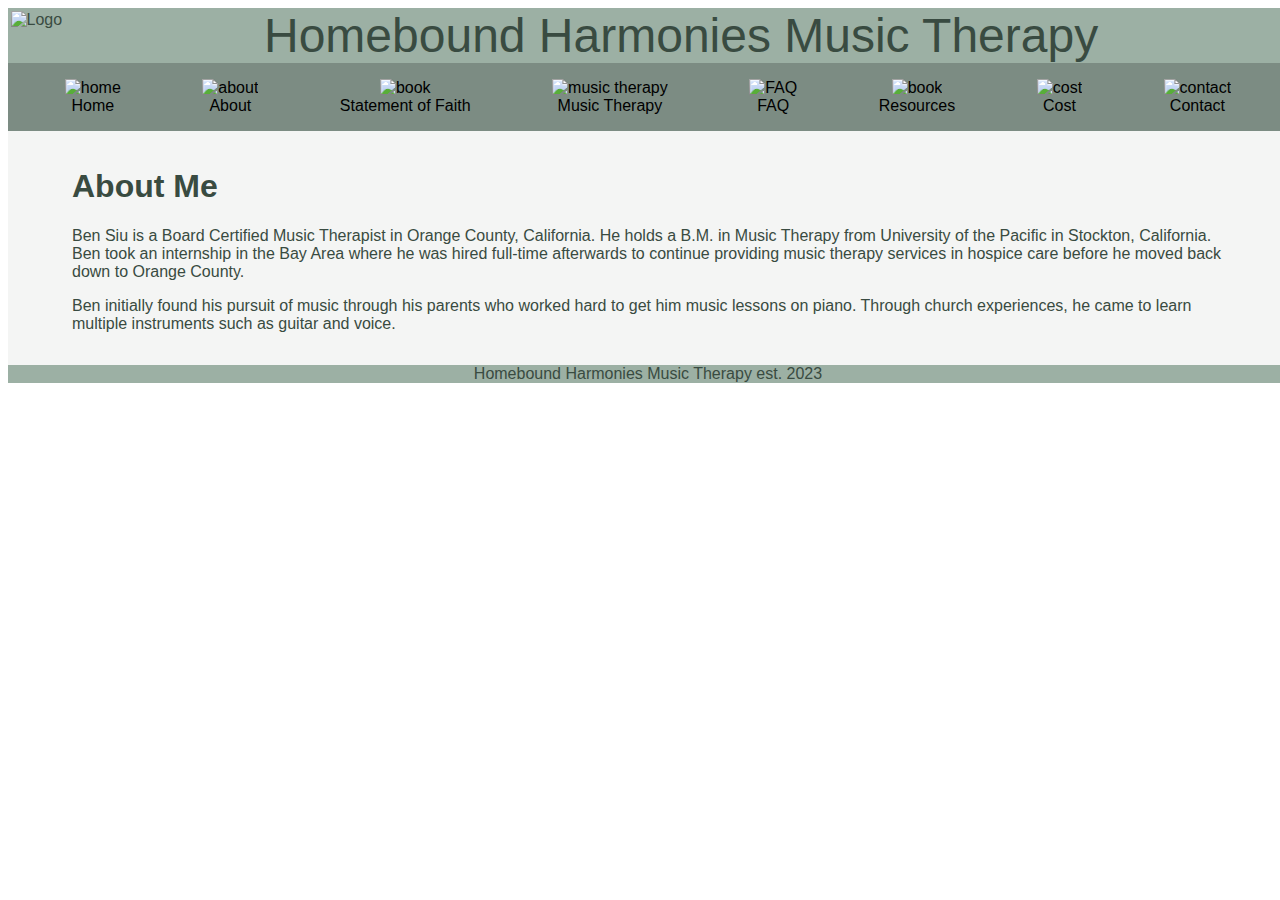
==== html/about.html @ 9d93b036 "Revise About, add padding to content, implement Blue Letter Bible tool" ====
<!DOCTYPE html>
<html lang="en">
  <head>
    <meta charset="UTF-8" />
    <meta http-equiv="X-UA-Compatible" content="IE=edge" />
    <meta name="viewport" content="width=device-width, initial-scale=1.0" />
    <title>Homepage</title>
    <link rel="stylesheet" href="/style/style.css" />
    <meta name="viewport" content="width=device-width, initial-scale=1" />
  </head>

  <body>
    <div class="header">
      <div class="logo">
        <div class="logoImage">
          <img src="/images/Logo1Gold.svg" alt="Logo" height="150em" />
        </div>
        <div class="logoName">Homebound Harmonies Music Therapy</div>
      </div>
      <ul class="banner">
        <li class="headerButton">
          <a href="/index.html"
            ><img
              class="headerImg"
              src="/images/home.svg"
              alt="home"
            /><br />Home</a
          >
        </li>
        <li class="headerButton">
          <a href="/html/about.html"
            ><img
              class="headerImg"
              src="/images/about.svg"
              alt="about"
            /><br />About</a
          >
        </li>
        <li class="headerButton">
          <a href="/html/statementOfFaith.html"
            ><img
              class="headerImg"
              src="/images/book-open.svg"
              alt="book"
            /><br />Statement of Faith</a
          >
        </li>
        <li class="headerButton">
          <a href="/html/musicTherapy.html"
            ><img
              class="headerImg"
              src="/images/music.svg"
              alt="music therapy"
            /><br />Music Therapy</a
          >
        </li>
        <li class="headerButton">
          <a href="/html/FAQ.html"
            ><img
              class="headerImg"
              src="/images/question.svg"
              alt="FAQ"
            /><br />FAQ</a
          >
        </li>
        <li class="headerButton">
          <a href="/html/resources.html"
            ><img
              class="headerImg"
              src="/images/book.svg"
              alt="book"
            /><br />Resources</a
          >
        </li>
        <li class="headerButton">
          <a href="/html/cost.html"
            ><img
              class="headerImg"
              src="/images/clipboard.svg"
              alt="cost"
            /><br />Cost</a
          >
        </li>
        <li class="headerButton">
          <a href="/html/contact.html"
            ><img
              class="headerImg"
              src="/images/inbox.svg"
              alt="contact"
            /><br />Contact</a
          >
        </li>
      </ul>
    </div>
    <div class="body">
        <div class="content">
          <h1>About Me</h1>
          <p> Ben Siu is a Board Certified Music Therapist in Orange County, California. He holds a B.M. in Music Therapy from University of the Pacific in Stockton, California. Ben took an internship in the Bay Area where he was hired full-time afterwards to continue providing music therapy services in hospice care before he moved back down to Orange County. 
          <p>Ben initially found his pursuit of music through his parents who worked hard to get him music lessons on piano. Through church experiences, he came to learn multiple instruments such as guitar and voice.</p>
          </p>
          <!-- <p>Hello, my name is Ben Siu and I was born and raised in Southern California. I'm glad to have the opportunity to introduce myself to you. I grew up in church, yet did not have saving faith until later when I was in college at University of the Pacific in Stockton, California where I received my Bachelor’s Degree in Music Therapy in 2015. </p>
          <p>I would describe my experience of salvation as coming to the realization that the Bible simply meant what it says. God has revealed through his word that I am a sinner, yet through his loving kindness, he sent Jesus to take the penalty of sin and die on the cross, taking our place to become accursed. Yet death could not hold Jesus and He was raised to life. His call for me at that time was to receive His love as manifested in the gospel and to respond in love through a life of worship through repentance and continually turning to Him.</p>
          <p>After college, I took on an internship at a non-profit hospice organization in the Bay Area of California where I transitioned to full time work for a few years, providing music therapy services to those at end of life. After those few years, I moved back to my home town in the Orange County area where I continue to serve the older adult and end-of-life population.</p>
        </div> -->

        </div>
    <div class="footer">Homebound Harmonies Music Therapy est. 2023</div>
  </body>
</html>
---- style/style.css ----
body {
  font-family: -apple-system, BlinkMacSystemFont, Lato, Roboto, Helvetica Neue,
    Arial, sans-serif;
  color: #394b41;
  display: grid;
  grid-template-areas:
    /* "header sidebar"
    "body sidebar"
    "footer sidebar"; */
    "header"
    "body"
    "footer";
  grid-template-rows: auto auto 10vh;
}

#picContain{
  position: relative;
}

#coverPic{
  max-width: 100vw;
}

#welcomeBox{
  font-size: 5vw;
  position: absolute;
  top: 30%;
  left: 5%;
}

.header {
  grid-area: header;
  background-color: #9cb0a4;
  display: grid;
}


.logo {
  display: grid;
  /* grid-template-areas: "logoImage logoName"; */
  grid-template-columns: 20vw 80vw;
}

.body {
  grid-area: body;
  background-color: #f4f5f4;
}
.content{
  padding: 1rem 4rem 1rem 4rem;

}

.footer {
  grid-area: footer;
  background: #9cb0a4;
}

.banner{
  margin: 0;
  display: flex;
  flex-direction: row;
  justify-content: space-around;
  list-style-type: none;
  background-color: rgba(0, 0, 0, 0.2);
  align-items: center;
  overflow: auto;
  white-space: nowrap;
  padding: 1em;
}


.headerButton{
  max-width: 100%;
  text-align: center;
  /* border-right: 1rem solid rgb(156, 176, 164, 0); */
}

/* #sidebarPic {
  min-height: 100vh;
  max-width: 30vw;
  object-fit:cover;
  overflow: hidden;
} */
a:link {
  color: #000000;;
  text-decoration: none;
}

a:visited {
  color: #000000;;
  text-decoration: none;
}

a:hover {
  text-decoration: underline;
}

a:active {
  text-decoration: underline;
}

.SoF{
  text-align: center;
}

.logoImage{
  padding: 1%;
}
.logoName{
  font-size: 3em;
  align-self: center;
}

.footer{
  text-align: center;
}
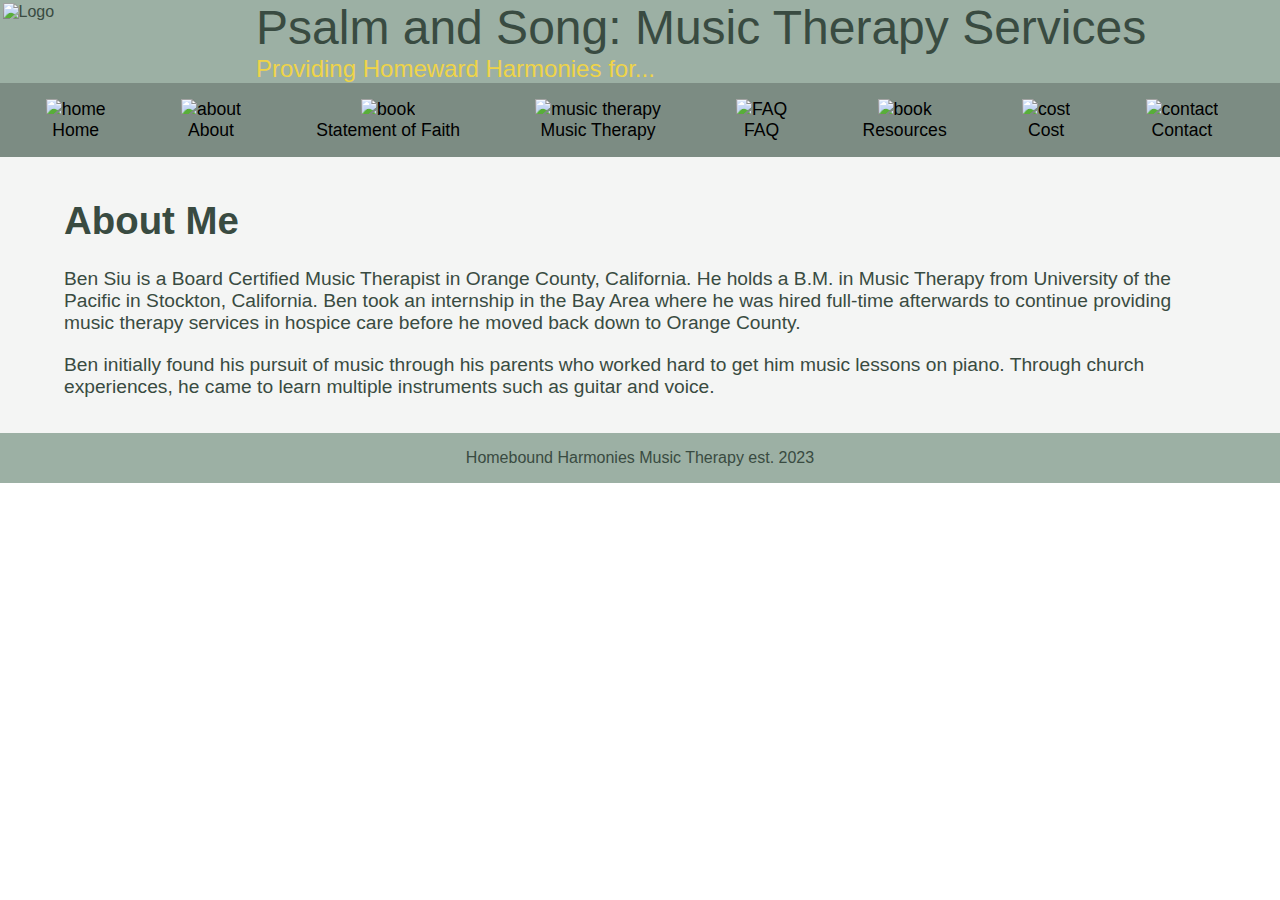
==== commit 2b9ebd24: "Implement CSS styling for header, grid,add Home content" ====
--- a/html/about.html
+++ b/html/about.html
@@ -4,7 +4,7 @@
     <meta charset="UTF-8" />
     <meta http-equiv="X-UA-Compatible" content="IE=edge" />
     <meta name="viewport" content="width=device-width, initial-scale=1.0" />
-    <title>Homepage</title>
+    <title>About-Psalm and Song</title>
     <link rel="stylesheet" href="/style/style.css" />
     <meta name="viewport" content="width=device-width, initial-scale=1" />
   </head>
@@ -15,8 +15,10 @@
         <div class="logoImage">
           <img src="/images/Logo1Gold.svg" alt="Logo" height="150em" />
         </div>
-        <div class="logoName">Homebound Harmonies Music Therapy</div>
-      </div>
+        <div class="logoTextContent">
+          <div class="logoName">Psalm and Song: Music Therapy Services</div>
+          <div id="slogan">Providing Homeward Harmonies for...</div>
+        </div>      </div>
       <ul class="banner">
         <li class="headerButton">
           <a href="/index.html"
--- a/style/style.css
+++ b/style/style.css
@@ -4,13 +4,11 @@
   color: #394b41;
   display: grid;
   grid-template-areas:
-    /* "header sidebar"
-    "body sidebar"
-    "footer sidebar"; */
     "header"
     "body"
     "footer";
-  grid-template-rows: auto auto 10vh;
+  grid-template-rows: auto 1fr auto;
+  margin: 0;
 }
 
 #picContain{
@@ -21,31 +19,95 @@
   max-width: 100vw;
 }
 
-#welcomeBox{
-  font-size: 5vw;
-  position: absolute;
-  top: 30%;
-  left: 5%;
+
+/* HEADER CONTENT */
+
+.logoImage{
+  padding: 1%;
+}
+
+.logoTextContent{
+  align-self: center;
+  grid-template-areas: logoTextContent;
+}
+.logoName{
+  font-size: 3em;
+  /* color: #eed349 */
+}
+
+#slogan{
+  font-size: 1.5em;
+  color: #efd448; 
+  font-weight: lighter;
+
 }
 
 .header {
   grid-area: header;
   background-color: #9cb0a4;
   display: grid;
+  grid-template-areas: 
+  "logo logoTextContent"  
+  "banner banner";
+}
+
+.logo {
+  display: grid;
+  grid-template-columns: 20vw 80vw;
+  grid-area: logo;
+}
+
+/* NAVBAR CONTENT */
+.banner{
+  margin: 0;
+  display: flex;
+  flex-direction: row;
+  justify-content: space-around;
+  list-style-type: none;
+  background-color: rgba(0, 0, 0, 0.2);
+  /* background-color: #B0A49C; */
+  align-items: center;
+  overflow: auto;
+  white-space: nowrap;
+  padding: 1em;
+  grid-area: banner;
 }
 
 
-.logo {
-  display: grid;
-  /* grid-template-areas: "logoImage logoName"; */
-  grid-template-columns: 20vw 80vw;
+.headerButton{
+  max-width: 100%;
+  text-align: center;
+  border-right: 1rem solid rgb(156, 176, 164, 0);
+  font-size: 1.1em;
 }
+
+.headerButton > a:link {
+  color: #000000;;
+  text-decoration: none;
+}
+
+.headerButton > a:visited {
+  color: #000000;;
+  text-decoration: none;
+}
+
+.headerButton:hover {
+  text-decoration: underline;
+}
+/* 
+a:active {
+  text-decoration: underline;
+} */
+
+/* BODY CONTENT */
 
 .body {
   grid-area: body;
   background-color: #f4f5f4;
+  min-height: 100%;
 }
 .content{
+  font-size: 1.2em;
   padding: 1rem 4rem 1rem 4rem;
 
 }
@@ -55,62 +117,33 @@
   background: #9cb0a4;
 }
 
-.banner{
-  margin: 0;
-  display: flex;
-  flex-direction: row;
-  justify-content: space-around;
-  list-style-type: none;
-  background-color: rgba(0, 0, 0, 0.2);
-  align-items: center;
-  overflow: auto;
-  white-space: nowrap;
-  padding: 1em;
-}
 
 
-.headerButton{
-  max-width: 100%;
+/* SUBPAGE CONTENT */
+
+#purposeStatement, #missionStatement{
   text-align: center;
-  /* border-right: 1rem solid rgb(156, 176, 164, 0); */
-}
-
-/* #sidebarPic {
-  min-height: 100vh;
-  max-width: 30vw;
-  object-fit:cover;
-  overflow: hidden;
-} */
-a:link {
-  color: #000000;;
-  text-decoration: none;
-}
-
-a:visited {
-  color: #000000;;
-  text-decoration: none;
-}
-
-a:hover {
-  text-decoration: underline;
-}
-
-a:active {
-  text-decoration: underline;
 }
 
 .SoF{
   text-align: center;
 }
 
-.logoImage{
-  padding: 1%;
+#welcomeBox{
+  font-size: 5vw;
+  position: absolute;
+  top: 30%;
+  left: 5%;
 }
-.logoName{
-  font-size: 3em;
-  align-self: center;
+
+#missionStatement{
+  text-align: center;
 }
+
+/* FOOTER CONTENT */
 
 .footer{
   text-align: center;
+  align-self: center;
+  padding: 1rem;
 }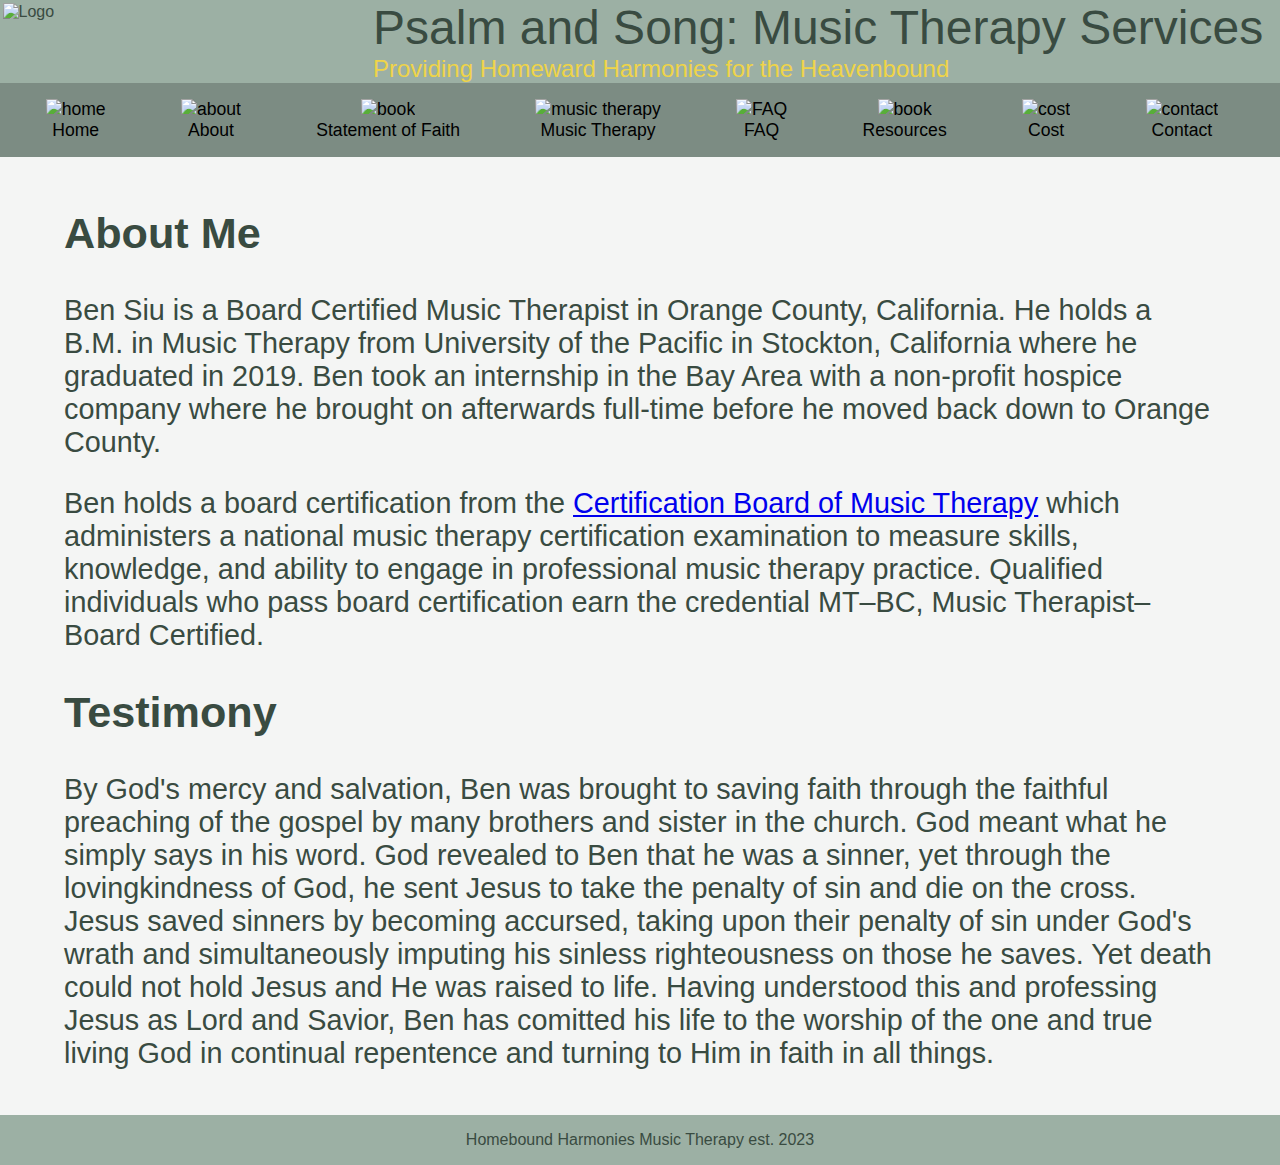
==== commit 8a982e8b: "adjust logo across pages, add content to subpages-about, contact, cost, SoF, create e-mail form" ====
--- a/html/about.html
+++ b/html/about.html
@@ -17,7 +17,7 @@
         </div>
         <div class="logoTextContent">
           <div class="logoName">Psalm and Song: Music Therapy Services</div>
-          <div id="slogan">Providing Homeward Harmonies for...</div>
+          <div id="slogan">Providing Homeward Harmonies for the Heavenbound </div>
         </div>      </div>
       <ul class="banner">
         <li class="headerButton">
@@ -96,14 +96,12 @@
     </div>
     <div class="body">
         <div class="content">
-          <h1>About Me</h1>
-          <p> Ben Siu is a Board Certified Music Therapist in Orange County, California. He holds a B.M. in Music Therapy from University of the Pacific in Stockton, California. Ben took an internship in the Bay Area where he was hired full-time afterwards to continue providing music therapy services in hospice care before he moved back down to Orange County. 
-          <p>Ben initially found his pursuit of music through his parents who worked hard to get him music lessons on piano. Through church experiences, he came to learn multiple instruments such as guitar and voice.</p>
-          </p>
-          <!-- <p>Hello, my name is Ben Siu and I was born and raised in Southern California. I'm glad to have the opportunity to introduce myself to you. I grew up in church, yet did not have saving faith until later when I was in college at University of the Pacific in Stockton, California where I received my Bachelor’s Degree in Music Therapy in 2015. </p>
-          <p>I would describe my experience of salvation as coming to the realization that the Bible simply meant what it says. God has revealed through his word that I am a sinner, yet through his loving kindness, he sent Jesus to take the penalty of sin and die on the cross, taking our place to become accursed. Yet death could not hold Jesus and He was raised to life. His call for me at that time was to receive His love as manifested in the gospel and to respond in love through a life of worship through repentance and continually turning to Him.</p>
-          <p>After college, I took on an internship at a non-profit hospice organization in the Bay Area of California where I transitioned to full time work for a few years, providing music therapy services to those at end of life. After those few years, I moved back to my home town in the Orange County area where I continue to serve the older adult and end-of-life population.</p>
-        </div> -->
+          <h2>About Me</h2>
+          <p> Ben Siu is a Board Certified Music Therapist in Orange County, California. He holds a B.M. in Music Therapy from University of the Pacific in Stockton, California where he graduated in 2019. Ben took an internship in the Bay Area with a non-profit hospice company where he brought on afterwards full-time  before he moved back down to Orange County. 
+          <p>Ben holds a board certification from the <a href="https://www.cbmt.org/">Certification Board of Music Therapy</a> which administers a national music therapy certification examination to measure skills, knowledge, and ability to engage in professional music therapy practice. Qualified individuals who pass board certification earn the credential MT–BC, Music Therapist–Board Certified.</p>
+          <h2>Testimony</h2>
+          <p>By God's mercy and salvation, Ben was brought to saving faith through the faithful preaching of the gospel by many brothers and sister in the church. God meant what he simply says in his word. God revealed to Ben that he was a sinner, yet through the lovingkindness of God, he sent Jesus to take the penalty of sin and die on the cross. Jesus saved sinners by becoming accursed, taking upon their penalty of sin under God's wrath and simultaneously imputing his sinless righteousness on those he saves. Yet death could not hold Jesus and He was raised to life. Having understood this and professing Jesus as Lord and Savior, Ben has comitted his life to the worship of the one and true living God in continual repentence and turning to Him in faith in all things.</p>
+        </div>
 
         </div>
     <div class="footer">Homebound Harmonies Music Therapy est. 2023</div>
--- a/style/style.css
+++ b/style/style.css
@@ -1,3 +1,6 @@
+:root{
+--defaultText: 3.2vh;
+}
 body {
   font-family: -apple-system, BlinkMacSystemFont, Lato, Roboto, Helvetica Neue,
     Arial, sans-serif;
@@ -22,16 +25,36 @@
 
 /* HEADER CONTENT */
 
+
+.header {
+  grid-area: header;
+  background-color: #9cb0a4;
+  display: grid;
+  grid-template-areas: 
+  "logo logo"  
+  "banner banner";
+}
+
+.logo {
+  display: grid; 
+  grid-template-columns: 20vw 80vw;
+  grid-area: logo;
+  grid-template-areas: "logoImage logoTextContent";
+}
 .logoImage{
   padding: 1%;
+  grid-area: logoImage;
+  min-width: 20vw;
 }
 
 .logoTextContent{
   align-self: center;
-  grid-template-areas: logoTextContent;
+  grid-area: logoTextContent;
+  padding-left: max(13vh);
 }
 .logoName{
   font-size: 3em;
+  /* font-size:7vh; */
   /* color: #eed349 */
 }
 
@@ -42,20 +65,6 @@
 
 }
 
-.header {
-  grid-area: header;
-  background-color: #9cb0a4;
-  display: grid;
-  grid-template-areas: 
-  "logo logoTextContent"  
-  "banner banner";
-}
-
-.logo {
-  display: grid;
-  grid-template-columns: 20vw 80vw;
-  grid-area: logo;
-}
 
 /* NAVBAR CONTENT */
 .banner{
@@ -73,12 +82,23 @@
   grid-area: banner;
 }
 
+@media(max-width: 700px){
+  .banner{
+    justify-content: left;
+    overflow: auto;
+    white-space: nowrap;
+    overflow-x: scroll;
+
+  }
+}
+
 
 .headerButton{
   max-width: 100%;
   text-align: center;
   border-right: 1rem solid rgb(156, 176, 164, 0);
   font-size: 1.1em;
+
 }
 
 .headerButton > a:link {
@@ -107,7 +127,9 @@
   min-height: 100%;
 }
 .content{
-  font-size: 1.2em;
+  /* font-size: 1.2em; */
+  /* font-size: 3.2vh; */
+  font-size: var(--defaultText);
   padding: 1rem 4rem 1rem 4rem;
 
 }
@@ -140,6 +162,25 @@
   text-align: center;
 }
 
+.emailBox{
+  padding: 0.50em;
+}
+
+#emailSubmit{
+  font-size: var(--defaultText);
+  border: none;
+  background-color: #9cb0a4;
+  padding: 15px 32px;
+  color: #394b41;
+  border-radius: 0.75rem;
+}
+
+#emailSubmit:hover{
+  cursor: pointer;
+  text-decoration: underline;
+  position: relative
+}
+
 /* FOOTER CONTENT */
 
 .footer{
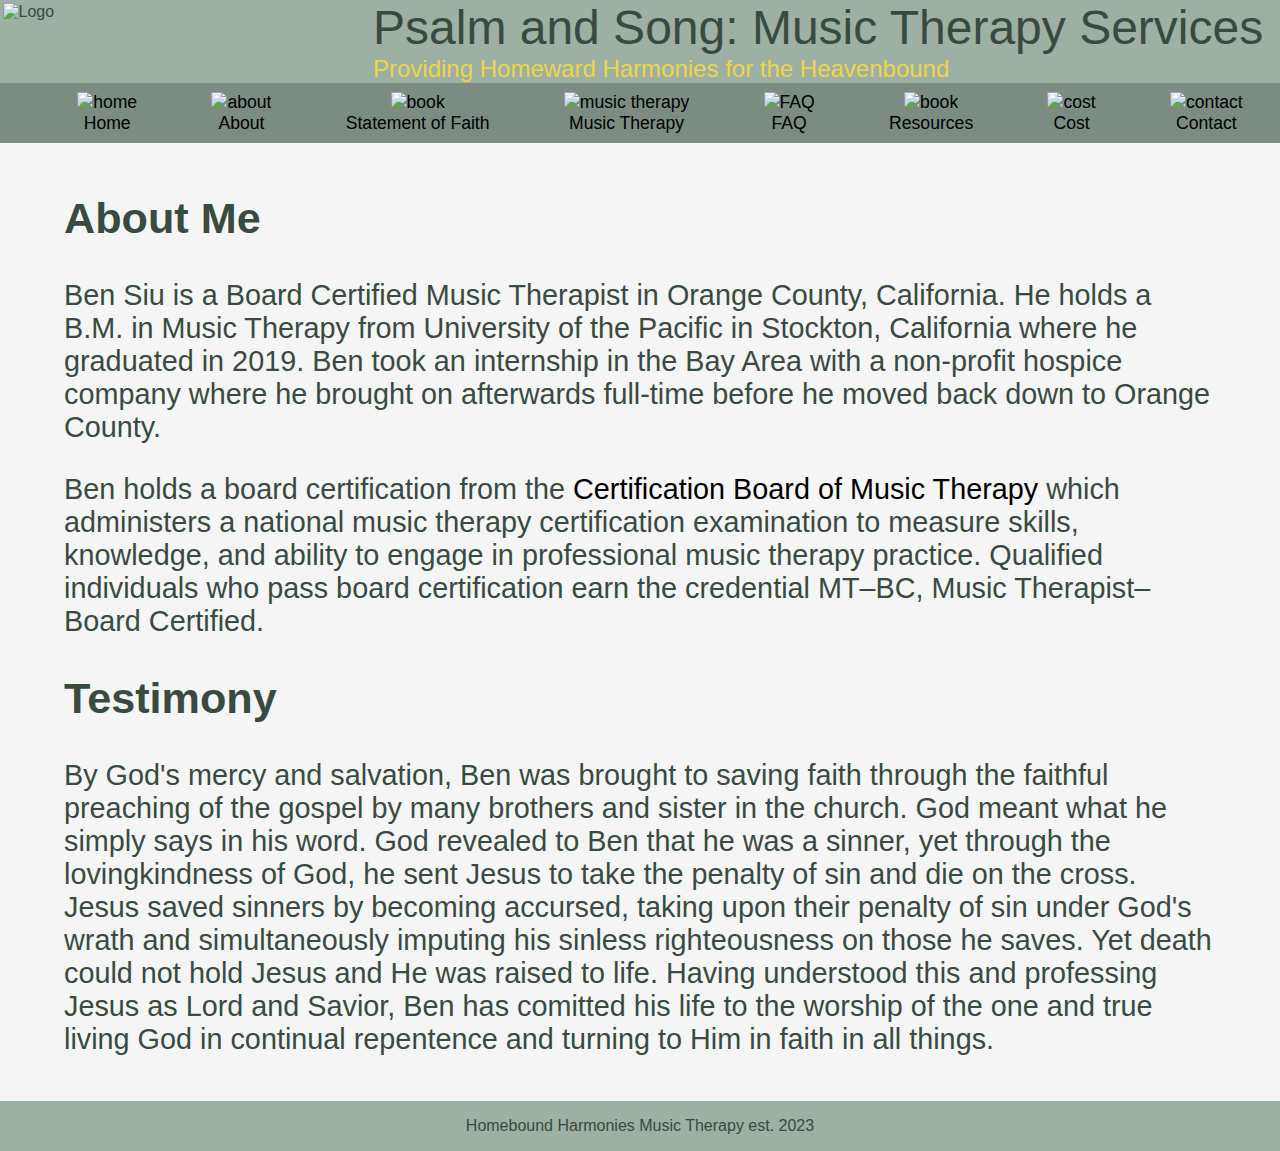
==== commit 89bafd65: "implement new mobile accessibility to all pages" ====
--- a/html/about.html
+++ b/html/about.html
@@ -10,90 +10,222 @@
   </head>
 
   <body>
-    <div class="header">
-      <div class="logo">
-        <div class="logoImage">
-          <img src="/images/Logo1Gold.svg" alt="Logo" height="150em" />
-        </div>
-        <div class="logoTextContent">
-          <div class="logoName">Psalm and Song: Music Therapy Services</div>
-          <div id="slogan">Providing Homeward Harmonies for the Heavenbound </div>
-        </div>      </div>
-      <ul class="banner">
-        <li class="headerButton">
-          <a href="/index.html"
-            ><img
-              class="headerImg"
-              src="/images/home.svg"
-              alt="home"
-            /><br />Home</a
-          >
-        </li>
-        <li class="headerButton">
-          <a href="/html/about.html"
-            ><img
-              class="headerImg"
-              src="/images/about.svg"
-              alt="about"
-            /><br />About</a
-          >
-        </li>
-        <li class="headerButton">
-          <a href="/html/statementOfFaith.html"
-            ><img
-              class="headerImg"
-              src="/images/book-open.svg"
-              alt="book"
-            /><br />Statement of Faith</a
-          >
-        </li>
-        <li class="headerButton">
-          <a href="/html/musicTherapy.html"
-            ><img
-              class="headerImg"
-              src="/images/music.svg"
-              alt="music therapy"
-            /><br />Music Therapy</a
-          >
-        </li>
-        <li class="headerButton">
-          <a href="/html/FAQ.html"
-            ><img
-              class="headerImg"
-              src="/images/question.svg"
-              alt="FAQ"
-            /><br />FAQ</a
-          >
-        </li>
-        <li class="headerButton">
-          <a href="/html/resources.html"
-            ><img
-              class="headerImg"
-              src="/images/book.svg"
-              alt="book"
-            /><br />Resources</a
-          >
-        </li>
-        <li class="headerButton">
-          <a href="/html/cost.html"
-            ><img
-              class="headerImg"
-              src="/images/clipboard.svg"
-              alt="cost"
-            /><br />Cost</a
-          >
-        </li>
-        <li class="headerButton">
-          <a href="/html/contact.html"
-            ><img
-              class="headerImg"
-              src="/images/inbox.svg"
-              alt="contact"
-            /><br />Contact</a
-          >
-        </li>
-      </ul>
+    <div id="web">
+      <div class="header">
+        <div class="logo">
+          <div class="logoImage">
+            <img src="/images/Logo1Gold.svg" alt="Logo" height="150em" />
+          </div>
+          <div class="logoTextContent">
+            <div class="logoName">Psalm and Song: Music Therapy Services</div>
+            <div id="slogan">
+              Providing Homeward Harmonies for the Heavenbound
+            </div>
+          </div>
+        </div>
+        <ul class="banner">
+          <li class="headerButton">
+            <a href="/index.html"
+              ><img
+                class="headerImg"
+                src="/images/home.svg"
+                alt="home"
+              /><br />Home</a
+            >
+          </li>
+          <li class="headerButton">
+            <a href="/html/about.html"
+              ><img
+                class="headerImg"
+                src="/images/about.svg"
+                alt="about"
+              /><br />About</a
+            >
+          </li>
+          <li class="headerButton">
+            <a href="/html/statementOfFaith.html"
+              ><img
+                class="headerImg"
+                src="/images/book-open.svg"
+                alt="book"
+              /><br />Statement of Faith</a
+            >
+          </li>
+          <li class="headerButton">
+            <a href="/html/musicTherapy.html"
+              ><img
+                class="headerImg"
+                src="/images/music.svg"
+                alt="music therapy"
+              /><br />Music Therapy</a
+            >
+          </li>
+          <li class="headerButton">
+            <a href="/html/FAQ.html"
+              ><img
+                class="headerImg"
+                src="/images/question.svg"
+                alt="FAQ"
+              /><br />FAQ</a
+            >
+          </li>
+          <li class="headerButton">
+            <a href="/html/resources.html"
+              ><img
+                class="headerImg"
+                src="/images/book.svg"
+                alt="book"
+              /><br />Resources</a
+            >
+          </li>
+          <li class="headerButton">
+            <a href="/html/cost.html"
+              ><img
+                class="headerImg"
+                src="/images/clipboard.svg"
+                alt="cost"
+              /><br />Cost</a
+            >
+          </li>
+          <li class="headerButton">
+            <a href="/html/contact.html"
+              ><img
+                class="headerImg"
+                src="/images/inbox.svg"
+                alt="contact"
+              /><br />Contact</a
+            >
+          </li>
+        </ul>
+      </div>
     </div>
+
+    <div id="mobile">
+      <div class="header">
+        <div class="logo">
+          <div class="logoImage">
+            <img src="/images/Logo1Gold.svg" alt="Logo" height="150em" />
+          </div>
+          <div class="logoTextContent">
+            <div class="logoName">Psalm and Song: Music Therapy Services</div>
+            <div id="slogan">
+              Providing Homeward Harmonies for the Heavenbound
+            </div>
+          </div>
+        </div>
+        <ul class="banner">
+          <li class="menuMain">
+            <a href="/index.html"
+              ><img
+                class="dropdownIcon"
+                src="/images/home.svg"
+                alt="home"
+              /><br />Home</a
+            >
+          </li>
+
+          <li class="menuMain">
+            <a href="" class="menuSub"
+              ><img
+                class="dropdownIcon"
+                src="/images/expand.svg"
+                alt="dropdownIcon"
+              /><br />About</a
+            >
+            <ul class="subContainer">
+              <li class="headerButton">
+                <a href="/html/about.html"
+                  ><img
+                    class="headerImg"
+                    src="/images/about.svg"
+                    alt="about"
+                  /><br />About Me</a
+                >
+              </li>
+              <li class="headerButton">
+                <a href="/html/statementOfFaith.html"
+                  ><img
+                    class="headerImg"
+                    src="/images/book-open.svg"
+                    alt="book"
+                  /><br />Statement of Faith</a
+                >
+              </li>
+            </ul>
+          </li>
+          <li class="menuMain">
+            <a href="" class="menuSub"
+              ><img
+                class="dropdownIcon"
+                src="/images/expand.svg"
+                alt="dropdownIcon"
+              /><br />Music Therapy</a
+            >
+            <ul class="subContainer">
+              <li class="headerButton">
+                <a href="/html/musicTherapy.html"
+                  ><img
+                    class="headerImg"
+                    src="/images/music.svg"
+                    alt="music therapy"
+                  /><br />About Music Therapy</a
+                >
+              </li>
+              <li class="headerButton">
+                <a href="/html/FAQ.html"
+                  ><img
+                    class="headerImg"
+                    src="/images/question.svg"
+                    alt="FAQ"
+                  /><br />FAQ</a
+                >
+              </li>
+              <li class="headerButton">
+                <a href="/html/resources.html"
+                  ><img
+                    class="headerImg"
+                    src="/images/book.svg"
+                    alt="book"
+                  /><br />Resources</a
+                >
+              </li>
+            </ul>
+          </li>
+          <li class="menuMain">
+            <a href="" class="menuSub"
+              ><img
+                class="dropdownIcon"
+                src="/images/expand.svg"
+                alt="dropdownIcon"
+              /><br />Services</a
+            >
+            <ul class="subContainer">
+              <li class="headerButton">
+                <a href="/html/cost.html"
+                  ><img
+                    class="headerImg"
+                    src="/images/clipboard.svg"
+                    alt="cost"
+                  /><br />Cost</a
+                >
+              </li>
+
+              <li class="headerButton">
+                <a href="/html/contact.html"
+                  ><img
+                    class="headerImg"
+                    src="/images/inbox.svg"
+                    alt="contact"
+                  /><br />Contact</a
+                >
+              </li>
+            </ul>
+          </li>
+        </ul>
+      </div>
+    </div>
+        <!-- CONTENT -->
+
     <div class="body">
         <div class="content">
           <h2>About Me</h2>
--- a/style/style.css
+++ b/style/style.css
@@ -1,5 +1,7 @@
 :root{
 --defaultText: 3.2vh;
+--colLight: rgb(156, 176, 164);
+--colDark: rgb(128, 140, 132);
 }
 body {
   font-family: -apple-system, BlinkMacSystemFont, Lato, Roboto, Helvetica Neue,
@@ -14,8 +16,25 @@
   margin: 0;
 }
 
+/* ACCESSBILITY CONTENT */
+
+#mobile{
+  display: none;
+}
+
+@media(max-width: 1000px){
+  #web{
+    display: none;
+  }
+  #mobile{
+    display: block;
+  }
+}
+
+
 #picContain{
   position: relative;
+  z-index: 1;
 }
 
 #coverPic{
@@ -76,28 +95,67 @@
   background-color: rgba(0, 0, 0, 0.2);
   /* background-color: #B0A49C; */
   align-items: center;
-  overflow: auto;
-  white-space: nowrap;
-  padding: 1em;
   grid-area: banner;
-}
-
-@media(max-width: 700px){
-  .banner{
-    justify-content: left;
-    overflow: auto;
-    white-space: nowrap;
-    overflow-x: scroll;
-
-  }
-}
-
-
-.headerButton{
+
+}
+
+.menuMain{
+  min-width: 24vw;
+  text-align: center;
+  padding-top: 0.5em;
+  padding-bottom:0.5em;
+}
+.subContainer{
+  z-index: 5;
+
+  position:absolute;
+  margin-top: 0.5em;
+  padding-left:0;
+  padding-top: .5em;
+  border-top: 1.2vh solid #0a5a48;
+  width: 24vw;
+  background-color: rgb(156, 176, 164, 0.9);
+  ;
+  visibility: hidden;
+  opacity: 0;
+  transition: visibility 0s, opacity 0.25s,;
+}
+
+.menuMain> :first-child:hover{
+  font-weight: 700;
+}
+
+.menuMain:hover .subContainer{
+  visibility: visible;
+  opacity: 1;
+}
+
+.menuSub{
   max-width: 100%;
   text-align: center;
   border-right: 1rem solid rgb(156, 176, 164, 0);
   font-size: 1.1em;
+  position: relative;
+}
+
+a:link{
+  color: #000000;;
+  text-decoration: none;
+}
+
+a:visited{
+  color: #000000;;
+  text-decoration: none;
+}
+
+
+
+
+.headerButton{
+  text-align:center;
+  font-size: 1.1em;
+  list-style: none;
+  padding: 0.5em;
 
 }
 
@@ -169,7 +227,7 @@
 #emailSubmit{
   font-size: var(--defaultText);
   border: none;
-  background-color: #9cb0a4;
+  background-color: var(--colLight);
   padding: 15px 32px;
   color: #394b41;
   border-radius: 0.75rem;
